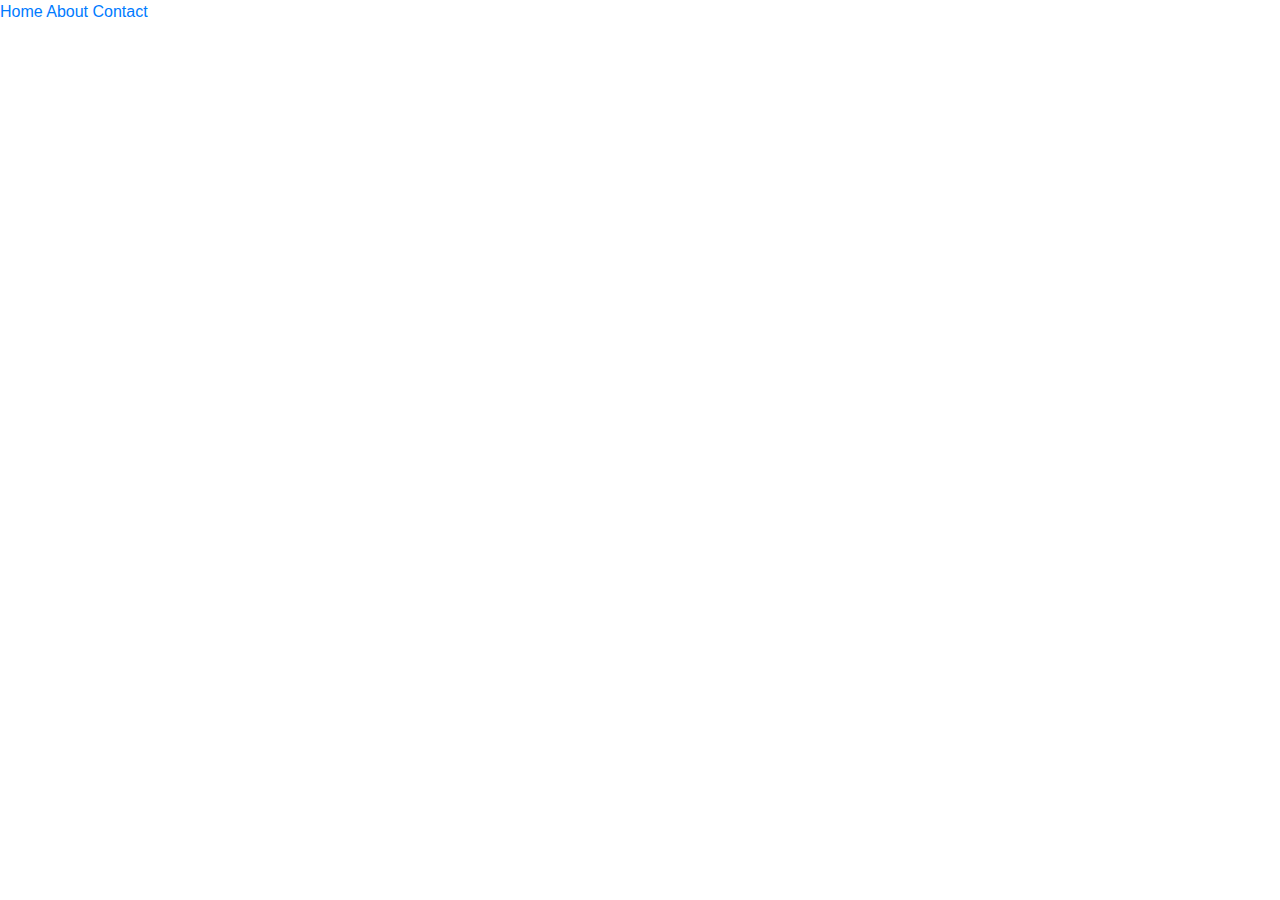
==== AnagramSolver.SinglePageApp/Index.html @ e2cb4408 "Routes to html" ====
<!DOCTYPE html>
<html>
  <head>
    <meta charset="utf-8">
    <link rel="stylesheet" href="https://stackpath.bootstrapcdn.com/bootstrap/4.5.2/css/bootstrap.min.css"
        integrity="sha384-JcKb8q3iqJ61gNV9KGb8thSsNjpSL0n8PARn9HuZOnIxN0hoP+VmmDGMN5t9UJ0Z" crossorigin="anonymous">
    <title>Anagram Solver</title>
  </head>
  <body>   
    <script src="https://code.jquery.com/jquery-3.5.1.slim.min.js"
        integrity="sha384-DfXdz2htPH0lsSSs5nCTpuj/zy4C+OGpamoFVy38MVBnE+IbbVYUew+OrCXaRkfj"
        crossorigin="anonymous"></script>
    <script src="https://cdn.jsdelivr.net/npm/popper.js@1.16.1/dist/umd/popper.min.js"
        integrity="sha384-9/reFTGAW83EW2RDu2S0VKaIzap3H66lZH81PoYlFhbGU+6BZp6G7niu735Sk7lN"
        crossorigin="anonymous"></script>
    <script src="https://stackpath.bootstrapcdn.com/bootstrap/4.5.2/js/bootstrap.min.js"
        integrity="sha384-B4gt1jrGC7Jh4AgTPSdUtOBvfO8shuf57BaghqFfPlYxofvL8/KUEfYiJOMMV+rV"
        crossorigin="anonymous"></script>    

    <a href="#home">Home</a>
    <a href="#about">About</a>
    <a href="#contact">Contact</a>

    <div id="app"></div>
    <script src="js/route.js"></script>
    <script src="js/router.js"></script>
    <script src="js/app.js"></script>
</body>
</html>
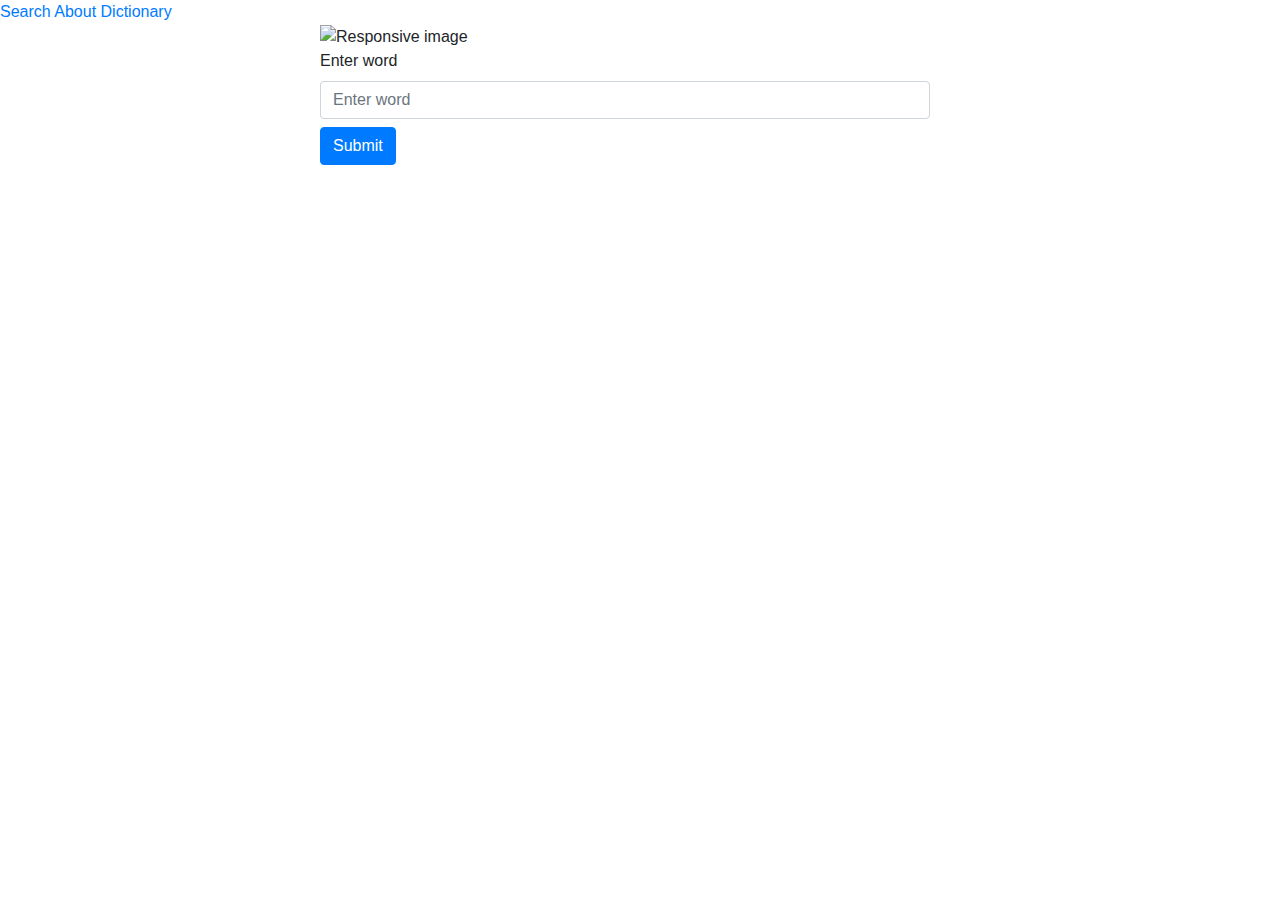
==== commit 06efa1ba: "Main routes made" ====
--- a/AnagramSolver.SinglePageApp/Index.html
+++ b/AnagramSolver.SinglePageApp/Index.html
@@ -17,9 +17,9 @@
         integrity="sha384-B4gt1jrGC7Jh4AgTPSdUtOBvfO8shuf57BaghqFfPlYxofvL8/KUEfYiJOMMV+rV"
         crossorigin="anonymous"></script>    
 
-    <a href="#home">Home</a>
+    <a href="#SearchPage">Search</a>
     <a href="#about">About</a>
-    <a href="#contact">Contact</a>
+    <a href="#WordManagement">Dictionary</a>
 
     <div id="app"></div>
     <script src="js/route.js"></script>
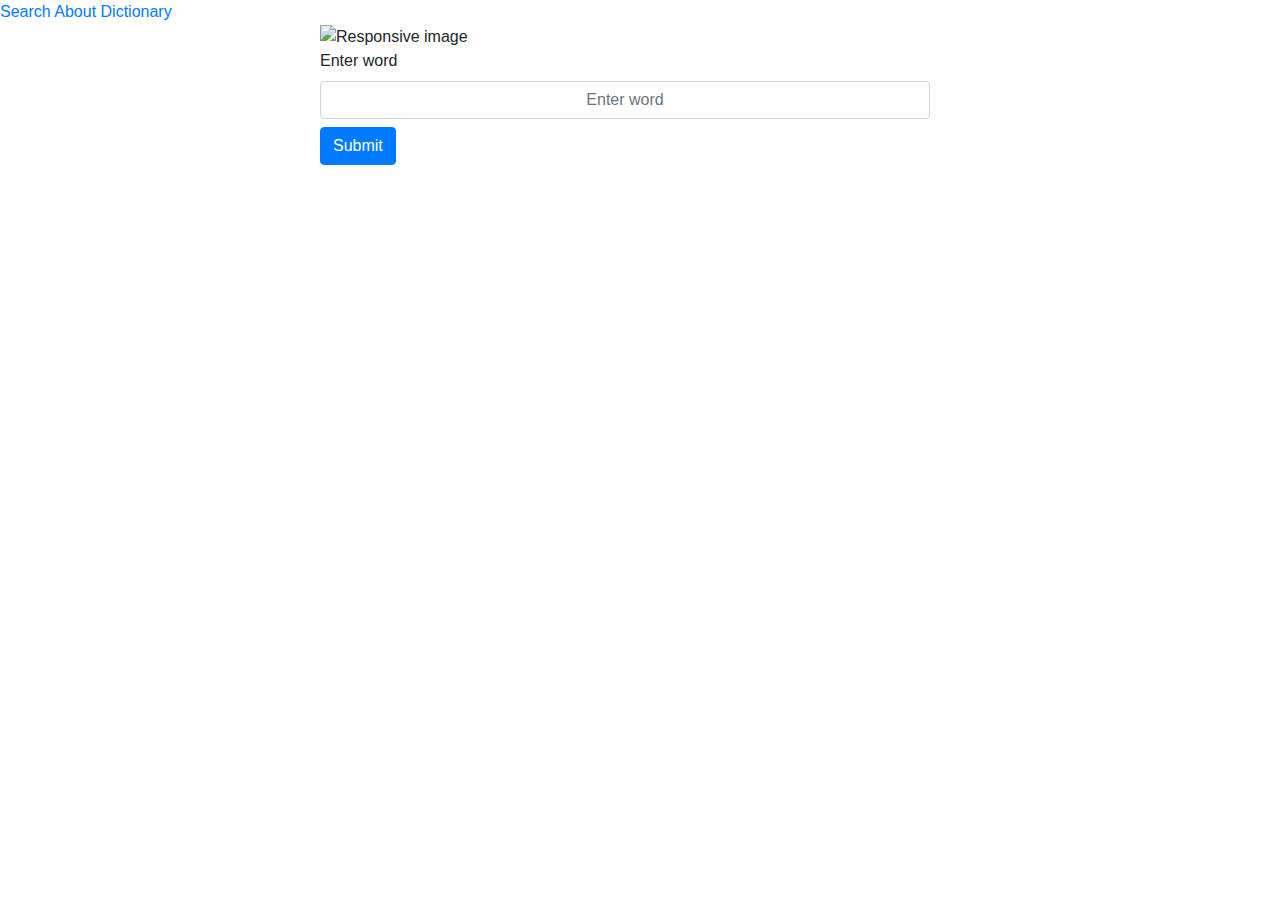
==== commit 5c7d7de7: "Routing fixed, dictionary page made, anagraams fixed" ====
--- a/AnagramSolver.SinglePageApp/Index.html
+++ b/AnagramSolver.SinglePageApp/Index.html
@@ -19,11 +19,18 @@
 
     <a href="#SearchPage">Search</a>
     <a href="#about">About</a>
-    <a href="#WordManagement">Dictionary</a>
+    <a href="#WordManagement" class ="dictionary-route">Dictionary</a>  
 
     <div id="app"></div>
+
+    <script src="Models/Word.js"></script>
+    <script src="js/anagramApi.js"></script>
     <script src="js/route.js"></script>
     <script src="js/router.js"></script>
     <script src="js/app.js"></script>
+
+   
+
+  
 </body>
 </html>
